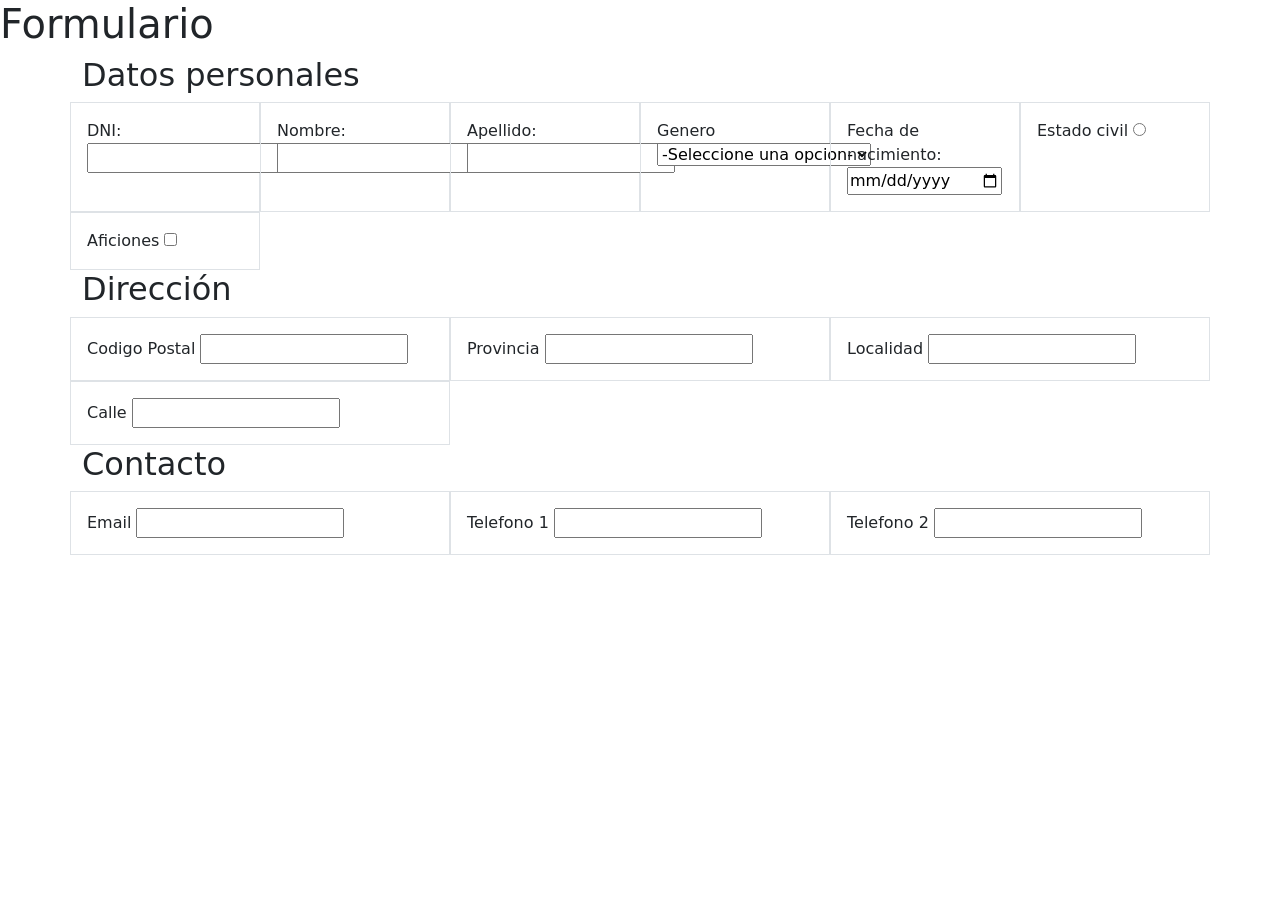
==== formulario/index.html @ 7dae6943 "formulario/ new form html" ====
<!DOCTYPE html>
<html lang="en">
<head>
    <meta charset="UTF-8">
    <meta name="viewport" content="width=device-width, initial-scale=1.0">
    <link href="https://cdn.jsdelivr.net/npm/bootstrap@5.3.3/dist/css/bootstrap.min.css" rel="stylesheet"> 
    <script src="https://cdn.jsdelivr.net/npm/bootstrap@5.3.3/dist/js/bootstrap.bundle.min.js"></script> 
    <title>Formulario</title>
</head>
<body>

    <main>
        <h1>Formulario</h1>
        <form>  
            <div class="container">  
                <h2>Datos personales</h2>
                <div class="row" >
                    <div class="col-lg-4 col-xl-2 border p-3">
                        <label for="inputDni">DNI:</label>
                        <input type="text" id="inputDni" name="inputDni" required>
                    </div>
                    <div class="col-lg-4 col-xl-2 border p-3">
                        <label for="inputNombre">Nombre:</label>
                        <input type="text" id="inputNombre" name="inputNombre" required>
                    </div>
                    <div class="col-lg-4 col-xl-2 border p-3">
                        <label for="inputApellido">Apellido:</label>
                        <input type="text" id="inputApellido" name="inputApellido" required>
                    </div>
                    <div class="col-lg-4 col-xl-2 border p-3">
                        <label for="inputGenero">Genero</label>
                        <select id="inputGenero" name="inputGenero">
                            <option value="">-Seleccione una opcion-</option>
                            <option value="hombre">Hombre</option>
                            <option value="mujer">Mujer</option>
                            <option value="otros">Otros</option>
                        </select>
                    </div>
                    <div class="col-lg-4 col-xl-2 border p-3">
                        <label for="inputFechaNacimiento">Fecha de nacimiento:</label>
                        <input type="date" id="inputFechaNacimiento" name="inputFechaNacimiento">
                    </div>
                    <div class="col-lg-4 col-xl-2 border p-3">
                        <label for="inputEstadoCivil">Estado civil</label>
                        <input type="radio" id="inputEstadoCivil" name="inputEstadoCivil">
                    </div>
                    <div class="col-lg-4 col-xl-2 border p-3">
                        <label for="inputAficiones">Aficiones</label>
                        <input type="checkbox" id="inputAficiones" name="inputAficiones">
                    </div>
                </div>
            </div>
            <div class="container">
                <h2>Dirección</h2>
                <div class="row">
                    <div class="col-lg-6 col-xl-4 border p-3">
                        <label for="inputCodigoPostal">Codigo Postal</label>
                        <input type="text" id="inputCodigoPostal" name="inputCodigoPostal">
                    </div>
                    <div class="col-lg-6 col-xl-4 border p-3">
                        <label for="inputProvincia">Provincia</label>
                        <input type="text" id="inputProvincia" name="inputProvincia">
                    </div>
                    <div class="col-lg-6 col-xl-4 border p-3">
                        <label for="inputLocalidad">Localidad</label>
                        <input type="text" id="inputLocalidad" name="inputLocalidad">
                    </div>
                    <div class="col-lg-6 col-xl-4 border p-3">
                        <label for="inputCalle">Calle</label>
                        <input type="text" id="inputCalle" name="inputCalle">
                    </div>
                </div>
            </div>
            <div class="container">
                <h2>Contacto</h2>
                <div class="row">
                    <div class="col-lg-6 col-xl-4 border p-3">
                        <label for="">Email</label>
                        <input type="email" id="inputEmail" name="inputEmail" required>
                    </div>
                    <div class="col-lg-6 col-xl-4 border p-3">
                        <label for="">Telefono 1</label>
                        <input type="tel" id="inputTelefono1" name="inputTelefono1" required>
                    </div>
                    <div class="col-lg-6 col-xl-4 border p-3">
                        <label for="">Telefono 2</label>
                        <input type="tel" id="inputTelefono2" name="inputTelefono2">
                    </div>
                </div>
            </div>
            </div>
        </form>
    </main>
</body>
</html>
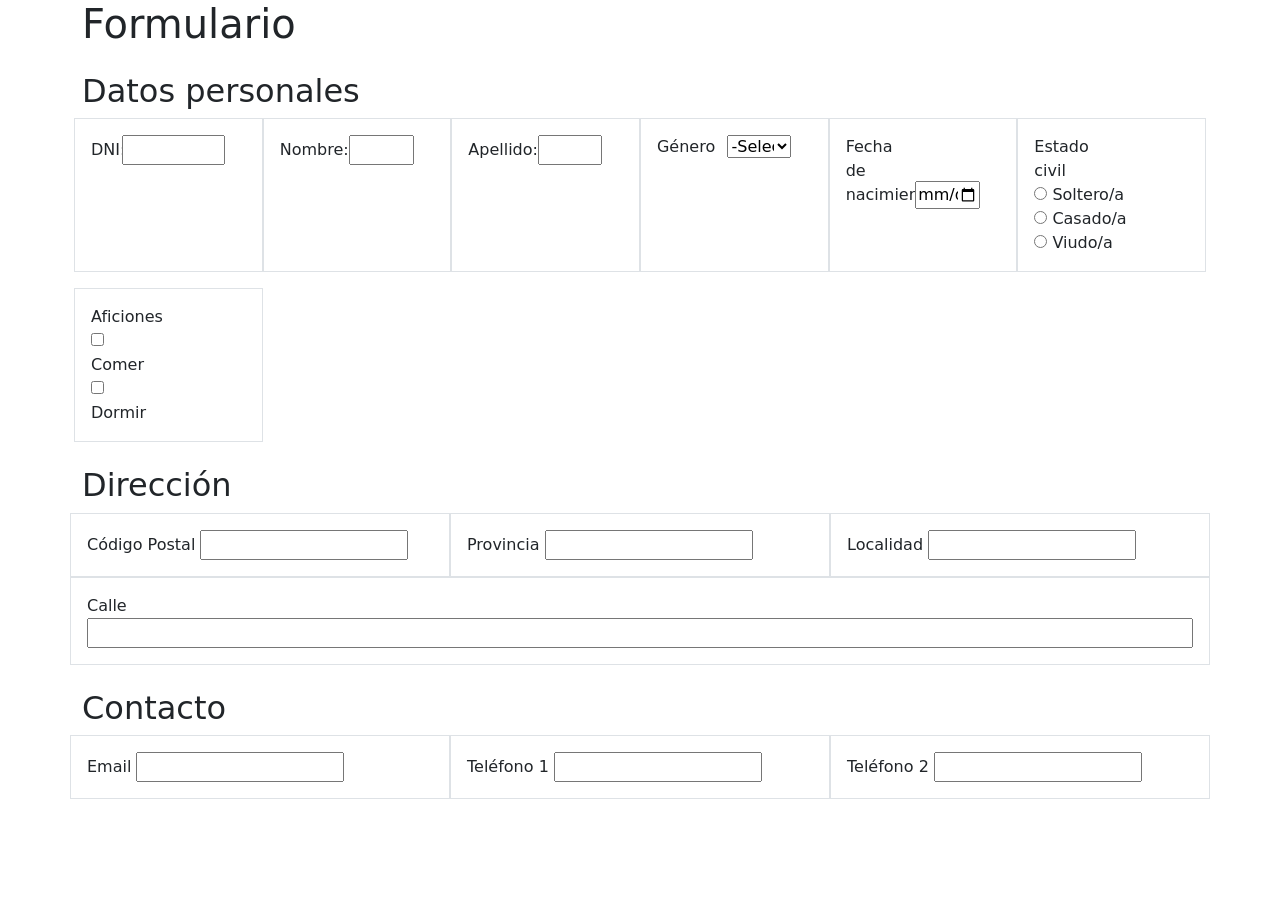
==== commit f509a3b2: "formulario estilizado" ====
--- a/formulario/index.html
+++ b/formulario/index.html
@@ -1,95 +1,122 @@
 <!DOCTYPE html>
-<html lang="en">
+<!--
+  - Regla del grid: .row debe tener como hijos directos solo .col-*, y la suma de columnas
+    de una fila no debe pasar de 12.
+  - Espaciado: .row lleva g-3 para separar columnas y cada campo lleva mb-3. Los col-* que
+    has puesto en labels e inputs no son la forma de dar espacio.
+  - El JS de Bootstrap (linea 7) solo hace falta para dropdowns, modales, tooltips, etc.;
+    este formulario no los usa, asi que es prescindible (no es un error).
+-->
+<html lang="es">
 <head>
     <meta charset="UTF-8">
     <meta name="viewport" content="width=device-width, initial-scale=1.0">
-    <link href="https://cdn.jsdelivr.net/npm/bootstrap@5.3.3/dist/css/bootstrap.min.css" rel="stylesheet"> 
-    <script src="https://cdn.jsdelivr.net/npm/bootstrap@5.3.3/dist/js/bootstrap.bundle.min.js"></script> 
+    <link href="https://cdn.jsdelivr.net/npm/bootstrap@5.3.3/dist/css/bootstrap.min.css" rel="stylesheet"> <!-- REVISAR línea 6: CSS de Bootstrap por CDN, correcto. Ojo: aquí no enlazas css/styles.css (está vacío y sin usar) -->
+    <script src="https://cdn.jsdelivr.net/npm/bootstrap@5.3.3/dist/js/bootstrap.bundle.min.js"></script> <!-- REVISAR línea 7: prescindible sin componentes JS; si lo dejas, mejor con defer o al final del body -->
     <title>Formulario</title>
 </head>
 <body>
-
-    <main>
-        <h1>Formulario</h1>
-        <form>  
-            <div class="container">  
+    <main> 
+        <form>  <!-- REVISAR línea 14: sin action ni method; vale para el ejercicio, pero para enviar de verdad haría falta action="..." method="post" -->
+            <div class="container  mb-4">
+                <h1 class="mb-4">Formulario</h1>
                 <h2>Datos personales</h2>
-                <div class="row" >
+                <div class="row g-3" >
                     <div class="col-lg-4 col-xl-2 border p-3">
-                        <label for="inputDni">DNI:</label>
-                        <input type="text" id="inputDni" name="inputDni" required>
+                        <label for="inputDni" class="col-sm-2 col-lg-2 col-xl-2">DNI:</label> <!-- REVISAR línea 19: col-xl-2 es REDUNDANTE (igual que col-lg-2). col-* en <label> no hace nada porque label es inline; usa class="form-label" -->
+                        <input type="text" id="inputDni" name="inputDni" class="col-sm-9 col-lg-8 col-xl-8" required> <!-- REVISAR línea 20: col-xl-8 redundante; label+input no suman 12 (2+9=11 en sm, 2+8=10 en lg) y los col-* añaden 15 px de padding cada uno. Mejor: class="form-control" y dar mb-3 al div padre -->
                     </div>
-                    <div class="col-lg-4 col-xl-2 border p-3">
-                        <label for="inputNombre">Nombre:</label>
-                        <input type="text" id="inputNombre" name="inputNombre" required>
+                    <div class="col-sm-12 col-lg-4 col-xl-2 border p-3"> <!-- REVISAR línea 22: mismo caso que la línea 18 (col-sm-12 redundante y cuenta de columnas) -->
+                        <label for="inputNombre" class="col-sm-2 col-lg-5 col-xl-5">Nombre:</label> <!-- REVISAR línea 23: col-xl-5 redundante (igual que col-lg-5); 2+5=7, no 12. Usa form-label -->
+                        <input type="text" id="inputNombre" name="inputNombre" class="col-sm-9 col-lg-5 col-xl-5" required> <!-- REVISAR línea 24: col-xl-5 redundante; 9+5=14 en sm y 5+5=10 en lg. Usa form-control -->
                     </div>
-                    <div class="col-lg-4 col-xl-2 border p-3">
-                        <label for="inputApellido">Apellido:</label>
-                        <input type="text" id="inputApellido" name="inputApellido" required>
+                    <div class="col-sm-12 col-lg-4 col-xl-2 border p-3"> <!-- REVISAR línea 26: mismo caso que la línea 18 -->
+                        <label for="inputApellido" class="col-sm-2 col-lg-5 col-xl-5">Apellido:</label> <!-- REVISAR línea 27: col-xl-5 redundante; usa form-label -->
+                        <input type="text" id="inputApellido" name="inputApellido" class="col-sm-9 col-lg-5 col-xl-5" required> <!-- REVISAR línea 28: col-xl-5 redundante; usa form-control -->
                     </div>
-                    <div class="col-lg-4 col-xl-2 border p-3">
-                        <label for="inputGenero">Genero</label>
-                        <select id="inputGenero" name="inputGenero">
-                            <option value="">-Seleccione una opcion-</option>
+                    <div class="col-lg-4 col-xl-2 border p-3"> <!-- REVISAR línea 30: aquí sí está bien no poner col-sm-12 (ver línea 18). Ojo con el total de 7 columnas de la fila -->
+                        <label for="inputGenero" class="col-sm-2 col-lg-5 col-xl-5">Género</label> <!-- REVISAR línea 31: "Género" lleva tilde (Género); col-xl-5 redundante; usa form-label (los demás labels sí tienen clase) -->
+                        <select id="inputGenero" name="inputGenero" class="col-sm-9 col-lg-5 col-xl-5"> <!-- REVISAR línea 32: col-xl-5 redundante; para un select usa class="form-select" -->
+                            <option value="">-Seleccione una opción-</option> <!-- REVISAR línea 33: "opción" lleva tilde (opción) -->
                             <option value="hombre">Hombre</option>
                             <option value="mujer">Mujer</option>
                             <option value="otros">Otros</option>
                         </select>
                     </div>
-                    <div class="col-lg-4 col-xl-2 border p-3">
-                        <label for="inputFechaNacimiento">Fecha de nacimiento:</label>
-                        <input type="date" id="inputFechaNacimiento" name="inputFechaNacimiento">
+                    <div class="col-lg-4 col-xl-2 border p-3"> <!-- REVISAR línea 39: mismo caso que la línea 30 -->
+                        <label for="inputFechaNacimiento" class="col-sm-2 col-lg-5 col-xl-5">Fecha de nacimiento:</label> <!-- REVISAR línea 40: col-xl-5 redundante; usa form-label -->
+                        <input type="date" id="inputFechaNacimiento" name="inputFechaNacimiento" class="col-sm-9 col-lg-5 col-xl-5"> <!-- REVISAR línea 41: col-xl-5 redundante; usa form-control -->
                     </div>
-                    <div class="col-lg-4 col-xl-2 border p-3">
-                        <label for="inputEstadoCivil">Estado civil</label>
-                        <input type="radio" id="inputEstadoCivil" name="inputEstadoCivil">
+                    <div class="col-lg-4 col-xl-2 border p-3"> <!-- REVISAR línea 43: mismo caso que la línea 30 -->
+
+                        <label for="inputEstadoCivil" class="col-sm-2 col-lg-5 col-xl-5">Estado civil</label> <!-- REVISAR línea 45: col-xl-5 redundante; usa form-label -->
+                        <div> <!-- REVISAR línea 46: este <div> y el de la línea 47 no tienen clase; para radios se usa class="form-check" en cada opción -->
+                            <div>
+                                <input type="radio" id="inputSoltero" name="inputSoltero" value="soltero"> <!-- REVISAR línea 48: IMPORTANTE: los 3 radios tienen name distinto (inputSoltero, inputCasado, inputViudo), así se pueden marcar varios. Deben compartir name="estadoCivil". Añade class="form-check-input" -->
+                                <label for ="inputSoltero" class="col-sm-2 col-lg-5 col-xl-5">Soltero/a</label> <!-- REVISAR línea 49: col-* en label no aplica; usa class="form-check-label" (también en 53 y 57) -->
+                            </div>
+                            <div>
+                                <input type="radio" id="inputCasado" name="inputCasado" value="casado"> <!-- REVISAR línea 52: mismo name que los demás; class="form-check-input" -->
+                                <label for="inputCasado" class="col-sm-2 col-lg-5 col-xl-5">Casado/a</label> <!-- REVISAR línea 53: usa form-check-label -->
+                            </div>
+                            <div>
+                                <input type="radio" id="inputViudo" name="inputViudo" value="viudo"> <!-- REVISAR línea 56: mismo name que los demás; class="form-check-input" -->
+                                <label for="inputViudo" class="col-sm-2 col-lg-5 col-xl-5">Viudo/a</label> <!-- REVISAR línea 57: usa form-check-label -->
+                            </div>
+                        </div>
+
                     </div>
-                    <div class="col-lg-4 col-xl-2 border p-3">
-                        <label for="inputAficiones">Aficiones</label>
-                        <input type="checkbox" id="inputAficiones" name="inputAficiones">
+                    <div class="col-lg-4 col-xl-2 border p-3"> <!-- REVISAR línea 62: mismo caso que la línea 30 -->
+                        <label for="inputAficiones" class="col-sm-2 col-lg-5 col-xl-5">Aficiones</label> <!-- REVISAR línea 63: col-xl-5 redundante; usa form-label -->
+                        <div class="col-sm-12 col-lg-5 col-xl-5"> <!-- REVISAR línea 64: col-* dentro de un .col no pinta nada y col-xl-5 es redundante. Aquí solo hace falta agrupar las opciónes -->
+                            <input type="checkbox" id="inputComer" name="inputComer" value="comer"> <!-- REVISAR línea 65: añade class="form-check-input" -->
+                            <label for="inputComer">Comer</label> <!-- REVISAR línea 66: añade class="form-check-label" -->
+                            <input type="checkbox" id="inputDormir" name="inputDormir" value="Dormir"> <!-- REVISAR línea 67: form-check-input; value en mayúscula mientras "comer" va en minúscula, unifica -->
+                            <label for="inputDormir">Dormir</label> <!-- REVISAR línea 68: añade class="form-check-label" -->
+                        </div>
                     </div>
                 </div>
             </div>
-            <div class="container">
+            <div class="container  mb-4"> <!-- REVISAR línea 73: tercer .container seguido (ver línea 15). Sin mb-4 no hay espacio garantizado entre secciones -->
                 <h2>Dirección</h2>
-                <div class="row">
-                    <div class="col-lg-6 col-xl-4 border p-3">
-                        <label for="inputCodigoPostal">Codigo Postal</label>
-                        <input type="text" id="inputCodigoPostal" name="inputCodigoPostal">
+                <div class="row"> <!-- REVISAR línea 75: igual que en la línea 17, añade g-3 si quieres separación entre columnas -->
+                    <div class="col-lg-6 col-xl-4 border p-3"> <!-- REVISAR línea 76: bien (4+4+4=12 en xl, 6+6=12 en lg). No hace falta col-sm-12 (ver línea 18) -->
+                        <label for="inputCodigoPostal">Código Postal</label> <!-- REVISAR línea 77: "Código" lleva tilde (Código) y pon class="form-label" como en la primera sección -->
+                        <input type="text" id="inputCodigoPostal" name="inputCodigoPostal"> <!-- REVISAR línea 78: sin form-control, Bootstrap no le aplica su estilo -->
                     </div>
-                    <div class="col-lg-6 col-xl-4 border p-3">
-                        <label for="inputProvincia">Provincia</label>
-                        <input type="text" id="inputProvincia" name="inputProvincia">
+                    <div class="col-lg-6 col-xl-4 border p-3"> <!-- REVISAR línea 80: igual que la 76 -->
+                        <label for="inputProvincia">Provincia</label> <!-- REVISAR línea 81: añade class="form-label" -->
+                        <input type="text" id="inputProvincia" name="inputProvincia"> <!-- REVISAR línea 82: añade class="form-control" -->
                     </div>
-                    <div class="col-lg-6 col-xl-4 border p-3">
-                        <label for="inputLocalidad">Localidad</label>
-                        <input type="text" id="inputLocalidad" name="inputLocalidad">
+                    <div class="col-lg-6 col-xl-4 border p-3"> <!-- REVISAR línea 84: igual que la 76 -->
+                        <label for="inputLocalidad">Localidad</label> <!-- REVISAR línea 85: añade class="form-label" -->
+                        <input type="text" id="inputLocalidad" name="inputLocalidad"> <!-- REVISAR línea 86: añade class="form-control" -->
                     </div>
-                    <div class="col-lg-6 col-xl-4 border p-3">
-                        <label for="inputCalle">Calle</label>
-                        <input type="text" id="inputCalle" name="inputCalle">
+                    <div class="col-lg-6 col-xl-12 border p-3"> <!-- REVISAR línea 88: col-xl-12 ocupa la fila entera; correcto si quieres Calle sola -->
+                        <label for="inputCalle">Calle</label> <!-- REVISAR línea 89: añade class="form-label" -->
+                        <input type="text" id="inputCalle" name="inputCalle" class="col-xl-12"> <!-- REVISAR línea 90: class="col-xl-12" REDUNDANTE: el padre ya es col-xl-12 y form-control ya ocupa el 100 %. Pon class="form-control" -->
                     </div>
                 </div>
             </div>
-            <div class="container">
+            <div class="container  mb-4"> <!-- REVISAR línea 94: tercer .container seguido (ver línea 15) -->
                 <h2>Contacto</h2>
-                <div class="row">
-                    <div class="col-lg-6 col-xl-4 border p-3">
-                        <label for="">Email</label>
-                        <input type="email" id="inputEmail" name="inputEmail" required>
+                <div class="row"> <!-- REVISAR línea 96: igual que la línea 17, añade g-3 -->
+                    <div class="col-lg-6 col-xl-4 border p-3"> <!-- REVISAR línea 97: igual que la 76 -->
+                        <label for="">Email</label> <!-- REVISAR línea 98: for="" vacío, no asocia el label. Debe ser for="inputEmail" y añadir form-label -->
+                        <input type="email" id="inputEmail" name="inputEmail" required> <!-- REVISAR línea 99: añade class="form-control" -->
                     </div>
-                    <div class="col-lg-6 col-xl-4 border p-3">
-                        <label for="">Telefono 1</label>
-                        <input type="tel" id="inputTelefono1" name="inputTelefono1" required>
+                    <div class="col-lg-6 col-xl-4 border p-3"> <!-- REVISAR línea 101: igual que la 76 -->
+                        <label for="">Teléfono 1</label> <!-- REVISAR línea 102: "Teléfono" lleva tilde (Teléfono); for="" vacío → for="inputTeléfono1" y form-label -->
+                        <input type="tel" id="inputTelefono1" name="inputTelefono1" required> <!-- REVISAR línea 103: añade class="form-control" -->
                     </div>
-                    <div class="col-lg-6 col-xl-4 border p-3">
-                        <label for="">Telefono 2</label>
-                        <input type="tel" id="inputTelefono2" name="inputTelefono2">
+                    <div class="col-lg-6 col-xl-4 border p-3"> <!-- REVISAR línea 105: igual que la 76 -->
+                        <label for="">Teléfono 2</label> <!-- REVISAR línea 106: "Telefono" lleva tilde; for="" vacío → for="inputTelefono2" y form-label -->
+                        <input type="tel" id="inputTelefono2" name="inputTelefono2"> <!-- REVISAR línea 107: añade class="form-control" -->
                     </div>
                 </div>
             </div>
-            </div>
+            </div> <!-- REVISAR línea 111: este </div> SOBRA: no hay una apertura pendiente aquí (el <main> se cierra en la línea 113, el <form> en la 112 y los 3 containers ya están cerrados en 72, 93 y 110) -->
         </form>
     </main>
 </body>
-</html>+</html>
